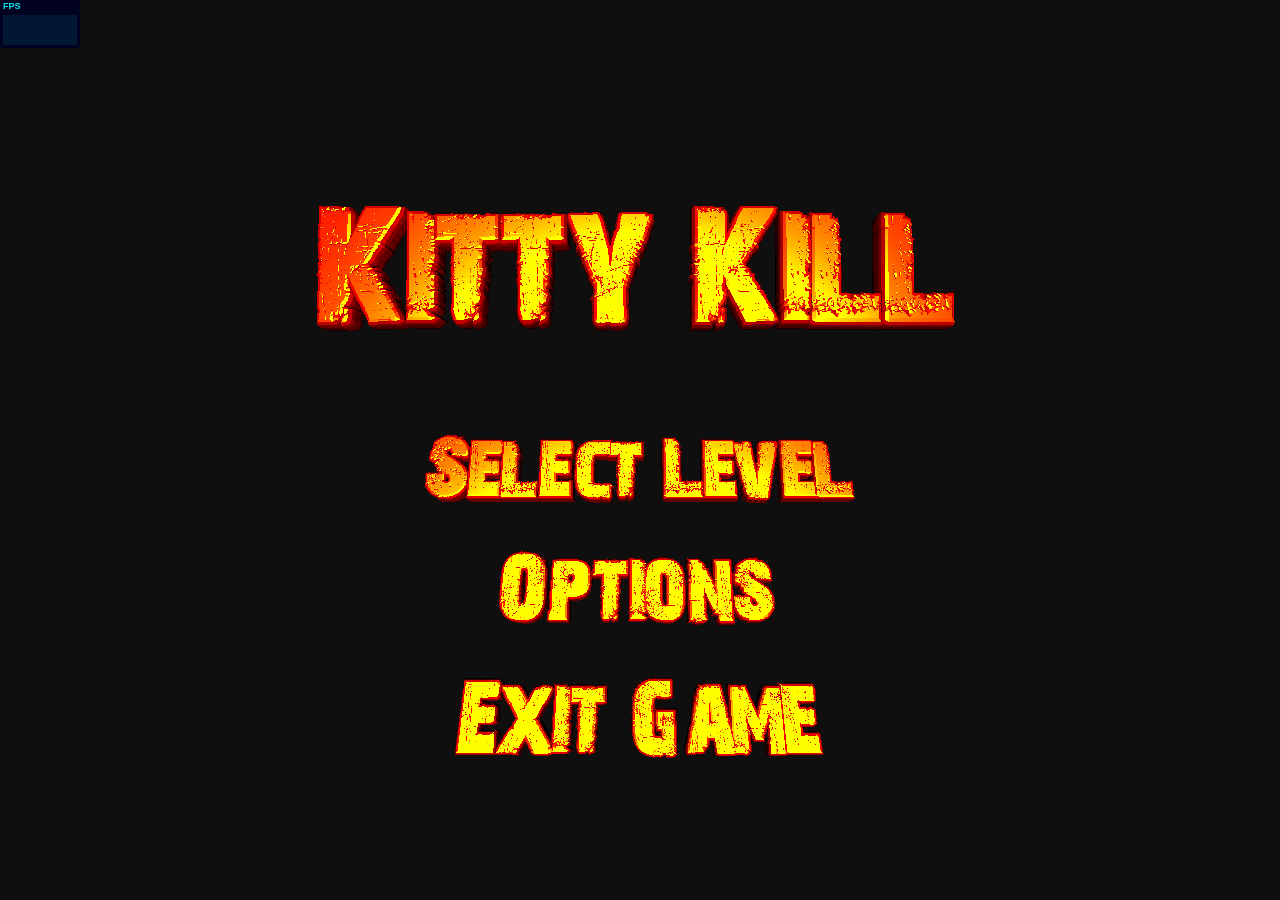
==== index.html @ aa819848 "Add files via upload" ====
<html><head>
	<meta charset="utf-8">
	<title>Grappling Game</title>
	<meta name="viewport" content="width=device-width, user-scalable=no, minimum-scale=1.0, maximum-scale=1.0">
	<link type="text/css" rel="stylesheet" href="style.css">
	<script src="./js/three.js"></script>
	<script src="./js/ammo.js"></script>
	<script src="./js/AmmoDebugDrawer.js"></script>
	<script src="./js/stats.min.js"></script>
	<script src="./js/PointerLockControls.js"></script>
	<script src="./js/OBJLoader.js"></script>
	<script src="./js/GLTFLoader.js"></script>
	<script src="./js/AnimationMixer.js"></script>
	<!-- https://github.com/mrdoob/three.js/blob/master/examples/js/loaders/OBJLoader.js -->
</head>


<style>h2 {text-align:center}</style>
<body>	

<div id="blocker" style="display: block;">
	<div id="load" style = "">
		<span style="..."><h2>0% has loaded so far...</h2></span>
		<br>
	</div>
	<div id="instructions" style="">
		<span style="font-size:36px">Click to play</span>
		<br><br>
		Move: WASD<br>
		Jump: SPACE<br>
		Look: MOUSE
	</div>
</div>
<div id = "clock" style = "display: block">
	<h1></h1>
</div>
<script src="./game/system.js"></script>
<script src="./game/menu.js"></script>
<script src="./game/level_1.js"></script>
<script src="./game/level_2.js"></script>
<script src="./game/main.js"></script>


</body></html>
---- style.css ----
body {
	margin: 0;
	background-color: #000;
	color: #fff;
	font-family: Monospace;
	font-size: 13px;
	line-height: 24px;
	overscroll-behavior: none;
}

#blocker {
	position: absolute;
	width: 100%;
	height: 100%;
	background-color: rgba(0,0,0,1);
}

#instructions {
	width: 100%;
	height: 100%;

	display: -webkit-box;
	display: -moz-box;

	-webkit-box-orient: horizontal;
	-moz-box-orient: horizontal;

	-webkit-box-pack: center;
	-moz-box-pack: center;

	-webkit-box-align: center;
	-moz-box-align: center;

	color: #ffffff;
	text-align: center;
	font-family: Arial, serif;
	font-size: 14px;
	line-height: 24px;

	cursor: pointer;
}

#load {
	width: 100%;
	height: 100%;

	display: -webkit-box;
	display: -moz-box;

	-webkit-box-orient: horizontal;
	-moz-box-orient: horizontal;

	-webkit-box-pack: center;
	-moz-box-pack: center;

	-webkit-box-align: center;
	-moz-box-align: center;

	color: #ffffff;
	text-align: center;
	font-family: Arial, serif;
	font-size: 14px;
	line-height: 24px;

	cursor: pointer;
}

#clock {
	position: fixed;
	bottom: 95%;
	right: 50%;
	display: block;

}
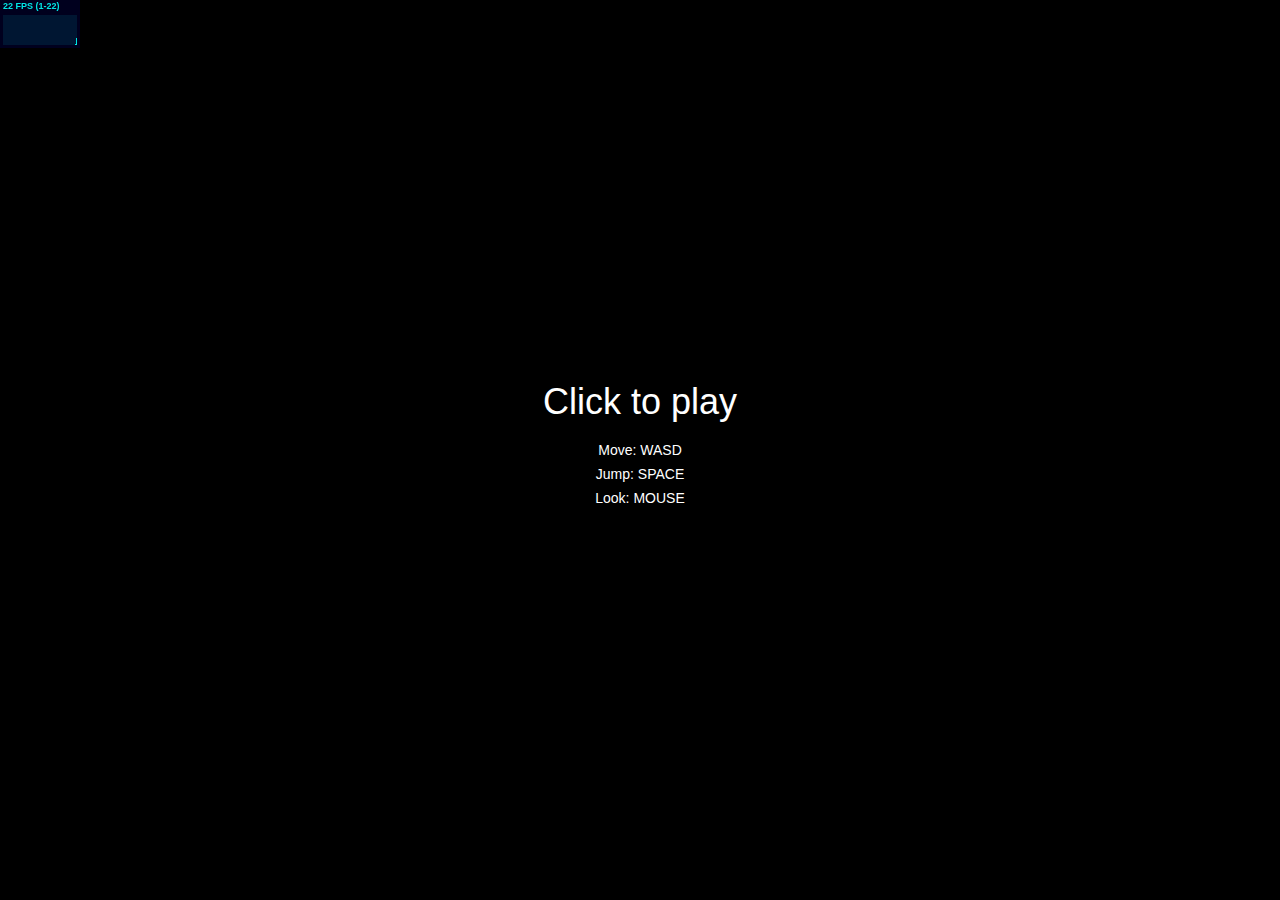
==== commit 13d34a1d: "precode for shaders" ====
--- a/index.html
+++ b/index.html
@@ -41,5 +41,68 @@
 <script src="./game/level_2.js"></script>
 <script src="./game/main.js"></script>
 
+<script id="fragmentShader" type="x-shader/x-fragment">
+
+			uniform float time;
+
+			uniform float fogDensity;
+			uniform vec3 fogColor;
+
+			uniform sampler2D texture1;
+			uniform sampler2D texture2;
+
+			varying vec2 vUv;
+
+			void main( void ) {
+
+				vec2 position = - 1.0 + 2.0 * vUv;
+
+				vec4 noise = texture2D( texture1, vUv );
+				vec2 T1 = vUv + vec2( 1.5, - 1.5 ) * time * 0.02;
+				vec2 T2 = vUv + vec2( - 0.5, 2.0 ) * time * 0.01;
+
+				T1.x += noise.x * 2.0;
+				T1.y += noise.y * 2.0;
+				T2.x -= noise.y * 0.2;
+				T2.y += noise.z * 0.2;
+
+				float p = texture2D( texture1, T1 * 2.0 ).a;
+
+				vec4 color = texture2D( texture2, T2 * 2.0 );
+				vec4 temp = color * ( vec4( p, p, p, p ) * 2.0 ) + ( color * color - 0.1 );
+
+				if( temp.r > 1.0 ) { temp.bg += clamp( temp.r - 2.0, 0.0, 100.0 ); }
+				if( temp.g > 1.0 ) { temp.rb += temp.g - 1.0; }
+				if( temp.b > 1.0 ) { temp.rg += temp.b - 1.0; }
+
+				gl_FragColor = temp;
+
+				float depth = gl_FragCoord.z / gl_FragCoord.w;
+				const float LOG2 = 1.442695;
+				float fogFactor = exp2( - fogDensity * fogDensity * depth * depth * LOG2 );
+				fogFactor = 1.0 - clamp( fogFactor, 0.0, 1.0 );
+
+				gl_FragColor = mix( gl_FragColor, vec4( fogColor, gl_FragColor.w ), fogFactor );
+
+			}
+
+		</script>
+
+<script id="vertexShader" type="x-shader/x-vertex">
+
+			uniform vec2 uvScale;
+			varying vec2 vUv;
+
+			void main()
+			{
+
+				vUv = uvScale * uv;
+				vec4 mvPosition = modelViewMatrix * vec4( position, 1.0 );
+				gl_Position = projectionMatrix * mvPosition;
+
+			}
+
+		</script>
+
 
 </body></html>
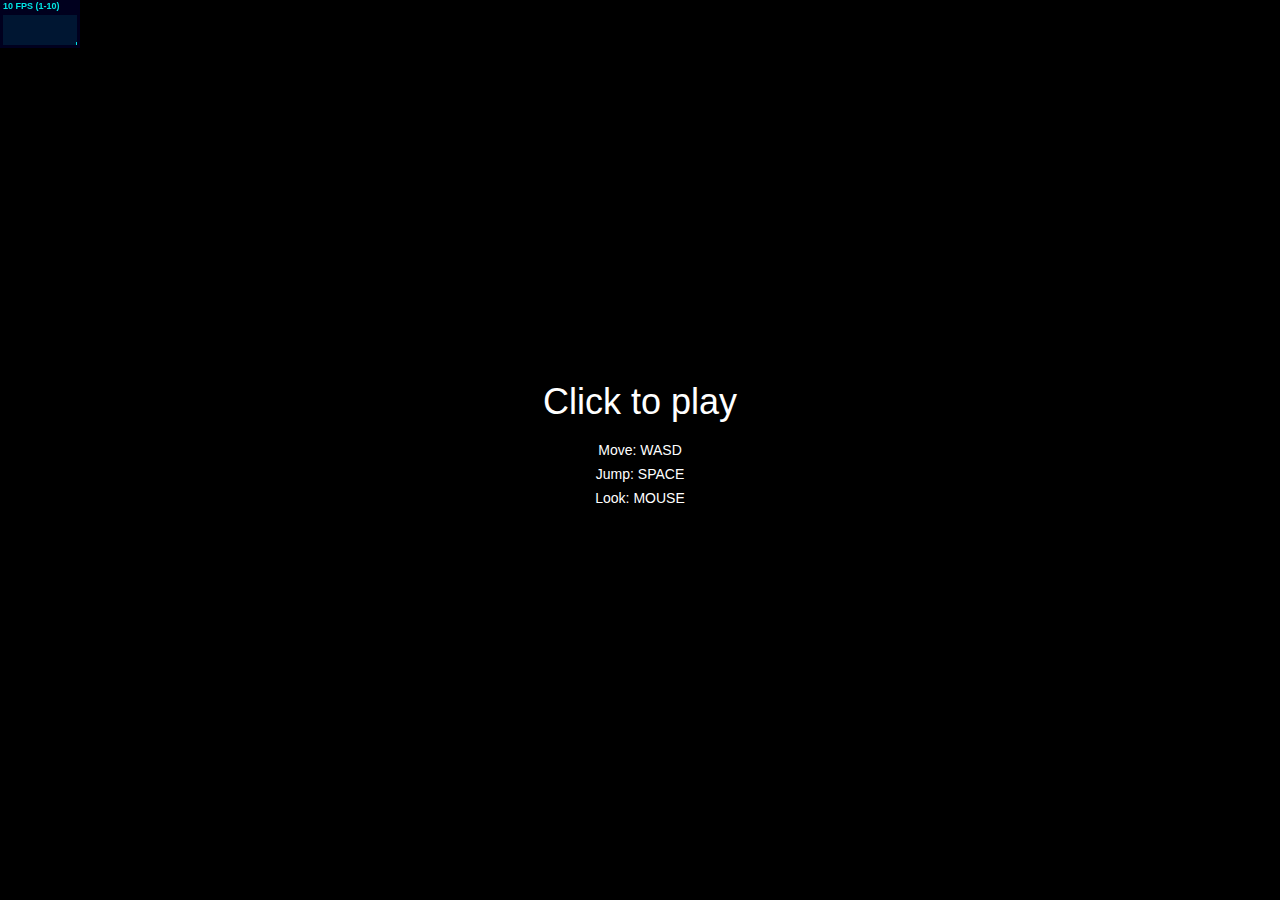
==== commit a1a9f594: "Implemented lava for reset box using shaders." ====
--- a/index.html
+++ b/index.html
@@ -35,74 +35,39 @@
 <div id = "clock" style = "display: block">
 	<h1></h1>
 </div>
+<script id="fragmentShader" type="x-shader/x-vertex">
+uniform sampler2D baseTexture;
+uniform float baseSpeed;
+uniform sampler2D noiseTexture;
+uniform float noiseScale;
+uniform float alpha;
+uniform float time;
+varying vec2 vUv;
+
+void main()
+{
+    vec2 uvTimeShift = vUv + vec2( -0.7, 1.5 ) * time * baseSpeed;
+    vec4 noise = texture2D( noiseTexture, uvTimeShift );
+    vec2 uvNoisyTimeShift = vUv + noiseScale * vec2( noise.r, noise.g );
+    vec4 baseColor = texture2D( baseTexture, uvNoisyTimeShift );
+    baseColor.a = alpha;
+    gl_FragColor = baseColor;
+}
+</script>
+
+<script id="vertexShader" type="x-shader/x-vertex">
+varying vec2 vUv;
+void main()
+{
+    vUv = uv;
+    gl_Position = projectionMatrix * modelViewMatrix * vec4( position, 1.0 );
+}
+</script>
+
 <script src="./game/system.js"></script>
 <script src="./game/menu.js"></script>
 <script src="./game/level_1.js"></script>
 <script src="./game/level_2.js"></script>
 <script src="./game/main.js"></script>
 
-<script id="fragmentShader" type="x-shader/x-fragment">
-
-			uniform float time;
-
-			uniform float fogDensity;
-			uniform vec3 fogColor;
-
-			uniform sampler2D texture1;
-			uniform sampler2D texture2;
-
-			varying vec2 vUv;
-
-			void main( void ) {
-
-				vec2 position = - 1.0 + 2.0 * vUv;
-
-				vec4 noise = texture2D( texture1, vUv );
-				vec2 T1 = vUv + vec2( 1.5, - 1.5 ) * time * 0.02;
-				vec2 T2 = vUv + vec2( - 0.5, 2.0 ) * time * 0.01;
-
-				T1.x += noise.x * 2.0;
-				T1.y += noise.y * 2.0;
-				T2.x -= noise.y * 0.2;
-				T2.y += noise.z * 0.2;
-
-				float p = texture2D( texture1, T1 * 2.0 ).a;
-
-				vec4 color = texture2D( texture2, T2 * 2.0 );
-				vec4 temp = color * ( vec4( p, p, p, p ) * 2.0 ) + ( color * color - 0.1 );
-
-				if( temp.r > 1.0 ) { temp.bg += clamp( temp.r - 2.0, 0.0, 100.0 ); }
-				if( temp.g > 1.0 ) { temp.rb += temp.g - 1.0; }
-				if( temp.b > 1.0 ) { temp.rg += temp.b - 1.0; }
-
-				gl_FragColor = temp;
-
-				float depth = gl_FragCoord.z / gl_FragCoord.w;
-				const float LOG2 = 1.442695;
-				float fogFactor = exp2( - fogDensity * fogDensity * depth * depth * LOG2 );
-				fogFactor = 1.0 - clamp( fogFactor, 0.0, 1.0 );
-
-				gl_FragColor = mix( gl_FragColor, vec4( fogColor, gl_FragColor.w ), fogFactor );
-
-			}
-
-		</script>
-
-<script id="vertexShader" type="x-shader/x-vertex">
-
-			uniform vec2 uvScale;
-			varying vec2 vUv;
-
-			void main()
-			{
-
-				vUv = uvScale * uv;
-				vec4 mvPosition = modelViewMatrix * vec4( position, 1.0 );
-				gl_Position = projectionMatrix * mvPosition;
-
-			}
-
-		</script>
-
-
 </body></html>
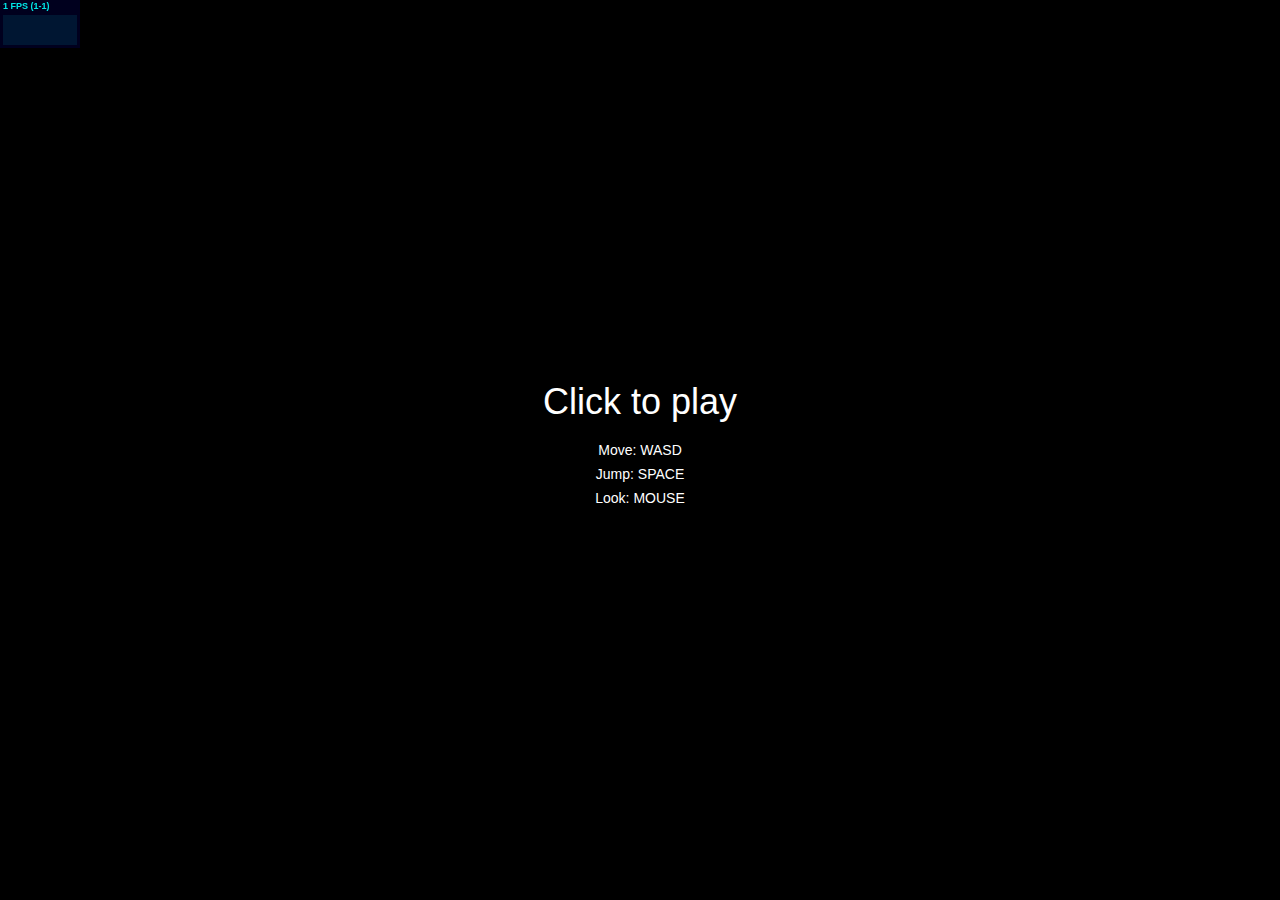
==== commit f572380e: "Added a catGun.js file to handle enemy movements and objects" ====
--- a/index.html
+++ b/index.html
@@ -12,7 +12,8 @@
 	<script src="./js/OBJLoader.js"></script>
 	<script src="./js/GLTFLoader.js"></script>
 	<script src="./js/AnimationMixer.js"></script>
-	<!-- https://github.com/mrdoob/three.js/blob/master/examples/js/loaders/OBJLoader.js -->
+	<script src="./js/yuka.js"></script>
+	<script src="./js/catGun.js"></script>
 </head>
 
 
@@ -69,5 +70,6 @@
 <script src="./game/level_1.js"></script>
 <script src="./game/level_2.js"></script>
 <script src="./game/main.js"></script>
+<script src="./game/catGun.js"></script>
 
 </body></html>
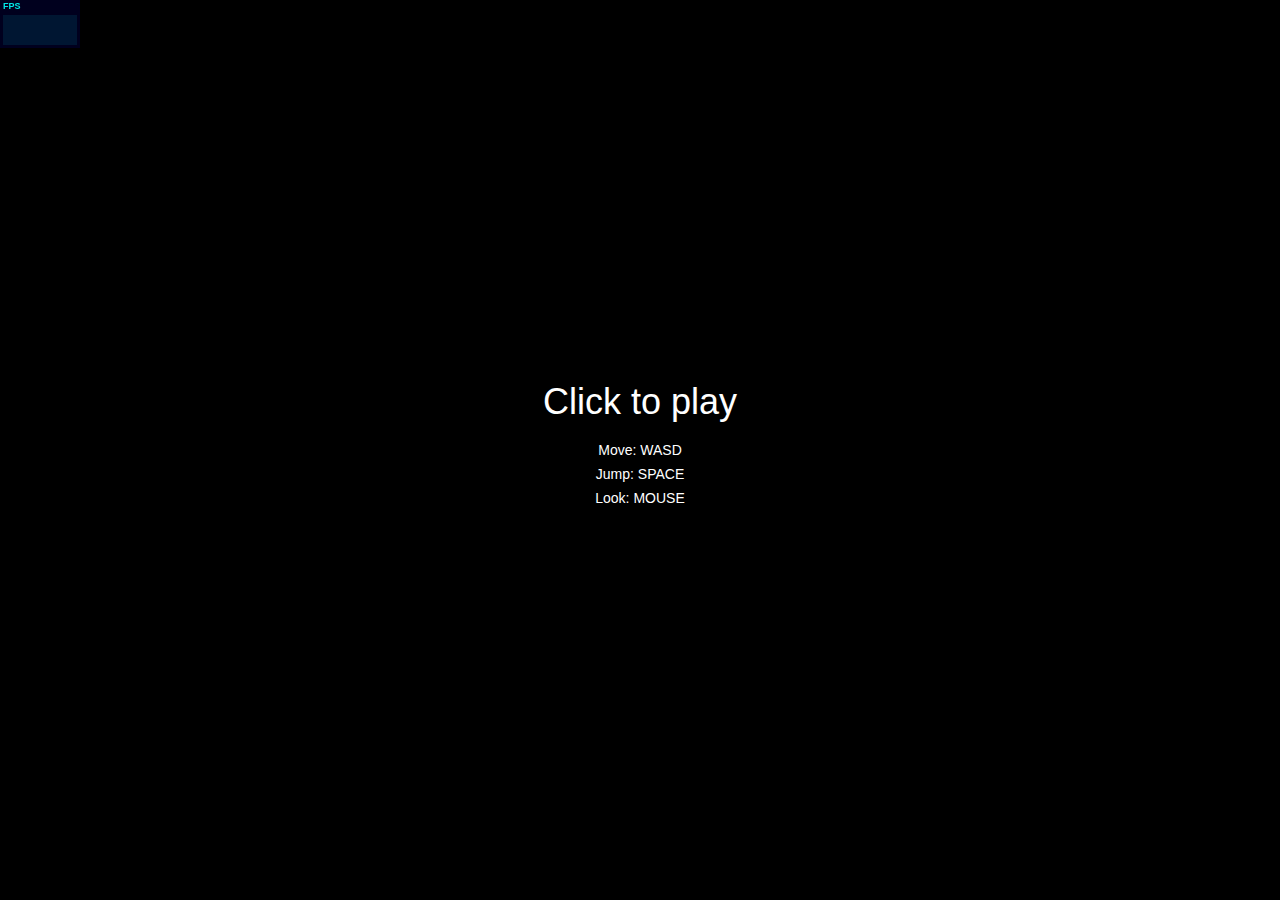
==== commit 4655a2d5: "Add files via upload" ====
--- a/index.html
+++ b/index.html
@@ -13,7 +13,7 @@
 	<script src="./js/GLTFLoader.js"></script>
 	<script src="./js/AnimationMixer.js"></script>
 	<script src="./js/yuka.js"></script>
-	<script src="./js/catGun.js"></script>
+	<!-- https://github.com/mrdoob/three.js/blob/master/examples/js/loaders/OBJLoader.js -->
 </head>
 
 
@@ -70,6 +70,5 @@
 <script src="./game/level_1.js"></script>
 <script src="./game/level_2.js"></script>
 <script src="./game/main.js"></script>
-<script src="./game/catGun.js"></script>
 
 </body></html>
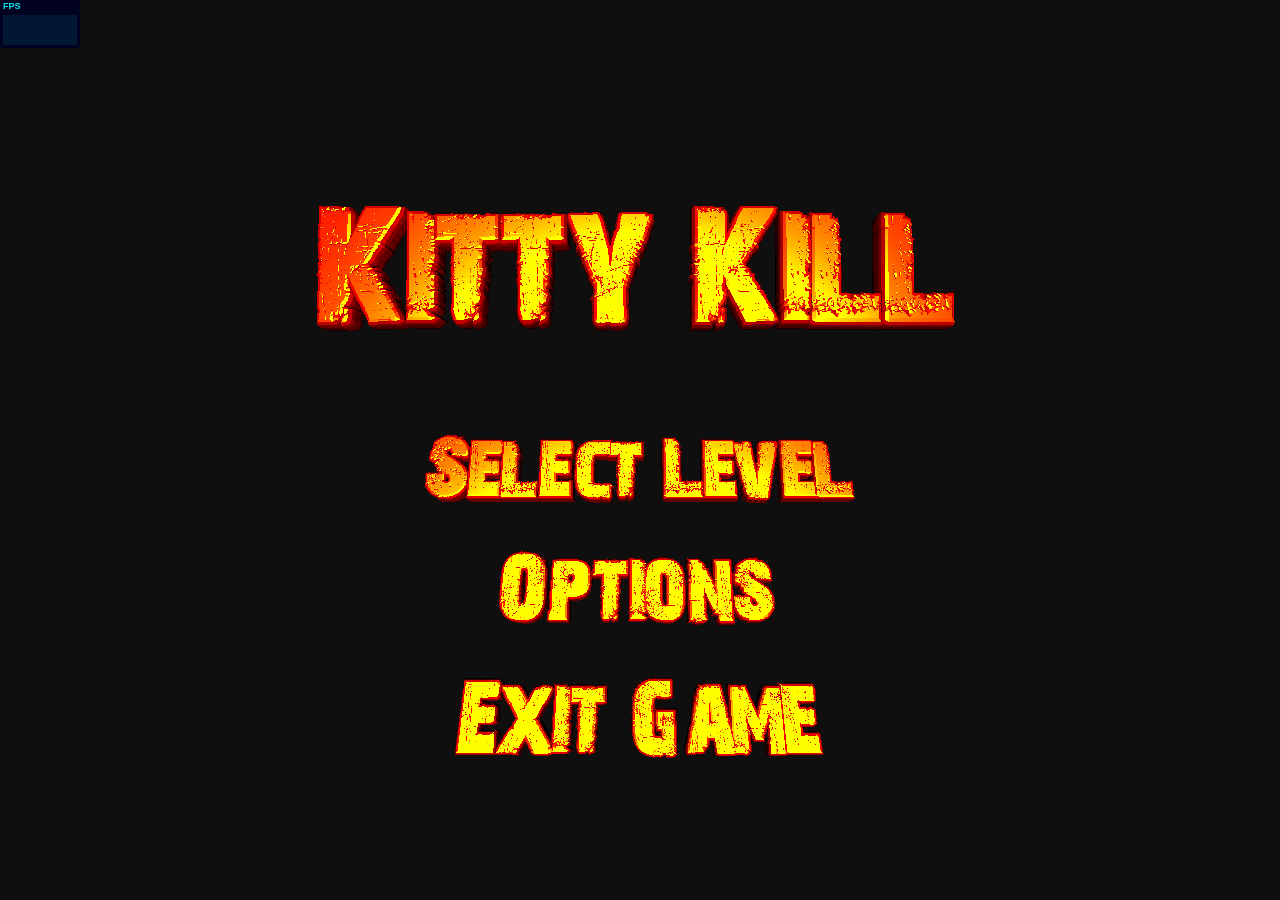
==== commit 20f3abb1: "Add files via upload" ====
--- a/index.html
+++ b/index.html
@@ -13,7 +13,6 @@
 	<script src="./js/GLTFLoader.js"></script>
 	<script src="./js/AnimationMixer.js"></script>
 	<script src="./js/yuka.js"></script>
-	<!-- https://github.com/mrdoob/three.js/blob/master/examples/js/loaders/OBJLoader.js -->
 </head>
 
 
@@ -65,6 +64,7 @@
 }
 </script>
 
+<script src="./game/catGun.js"></script>
 <script src="./game/system.js"></script>
 <script src="./game/menu.js"></script>
 <script src="./game/level_1.js"></script>
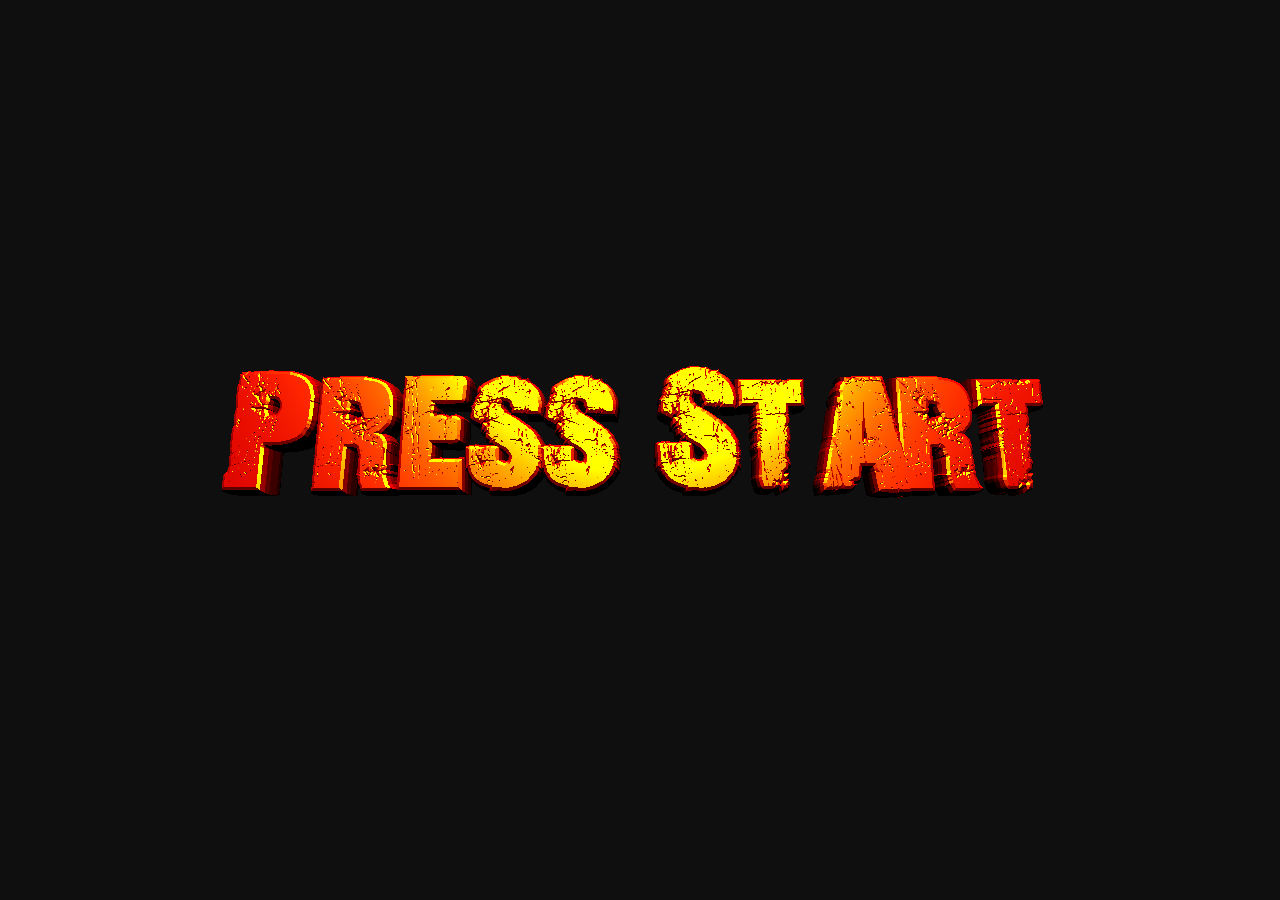
==== commit 502e0d16: "Revert "bug fixes"" ====
--- a/index.html
+++ b/index.html
@@ -29,6 +29,9 @@
 		<br><br>
 		Move: WASD<br>
 		Jump: SPACE<br>
+		Grappling Hook: Right Mouse<br>
+		Shooting: Left Mouse<br>
+		Q & E: Side Jumping<br>
 		Look: MOUSE
 	</div>
 </div>
